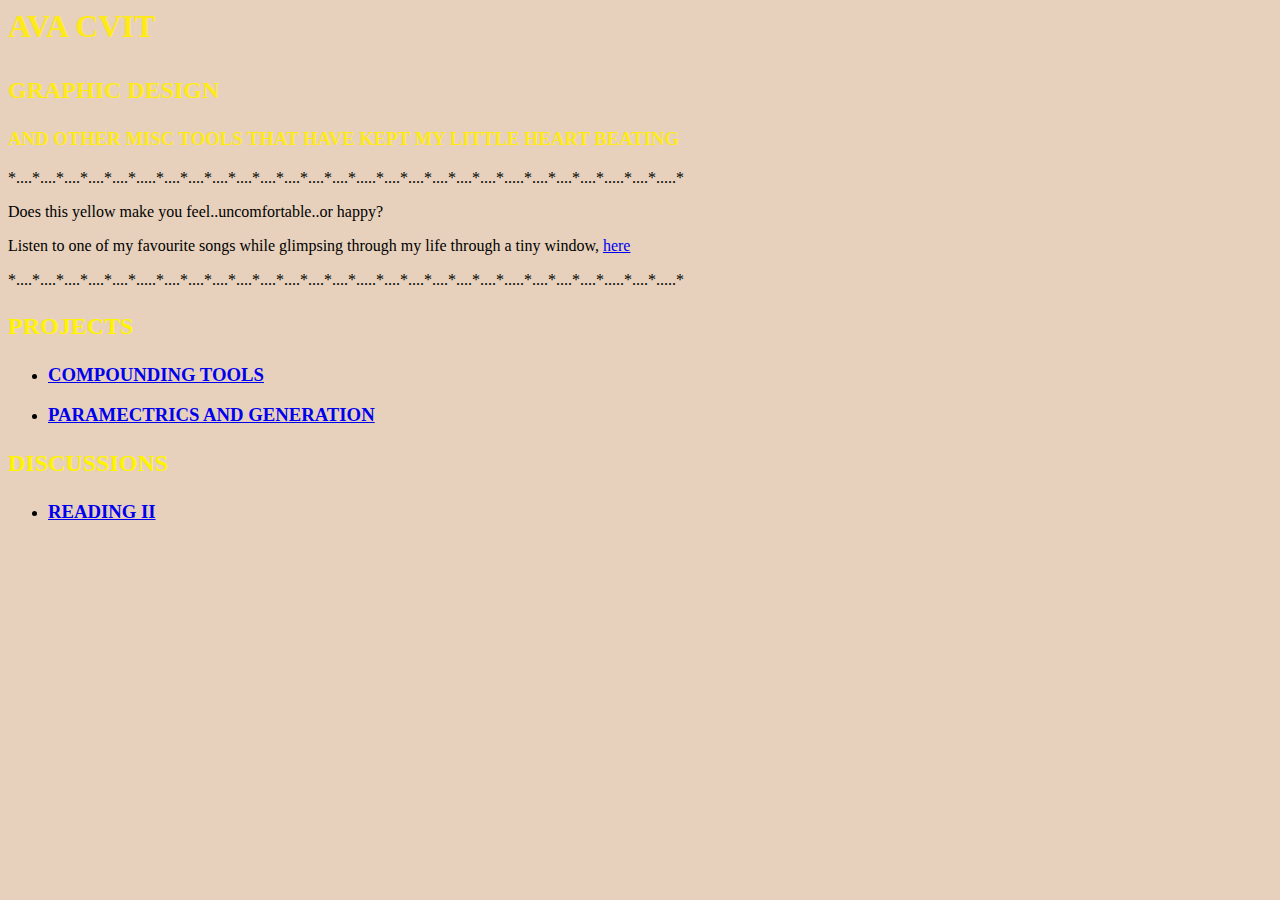
==== index.html @ ee63ee75 "assignment submission" ====
<!-----

<h1>this is the biggest header</h1>
<h2>this is the second biggest</h2>
<h3>this is the third biggest</h3>
238, 234, 127)
	-->


<body style="background-color:rgba(231, 209, 188) ";>

<h1><p style="color:rgb(255, 234, 25);"><font>AVA CVIT</h1></font>

<h2><p style="color:rgb(255, 234, 25);">GRAPHIC DESIGN</h2> 

<h3><p style="color:rgb(255, 234, 25);">AND OTHER MISC TOOLS THAT HAVE KEPT MY LITTLE HEART BEATING</p></h3>	

*....*....*....*....*....*.....*....*....*....*....*....*....*....*....*.....*....*....*....*....*....*.....*....*....*....*.....*....*.....*


<p>
Does this yellow make you feel..uncomfortable..or happy?
</p>

<p>
Listen to one of my favourite songs while glimpsing through my life through a tiny window, <a href="https://www.youtube.com/watch?v=N7zluBxv2Z0">here</a>
</p>


<p>

 *....*....*....*....*....*.....*....*....*....*....*....*....*....*....*.....*....*....*....*....*....*.....*....*....*....*.....*....*.....*


 </p>


<!DOCTYPE html>
<html>
<head>
	<meta charset="utf-8">
	<meta name="viewport" content="width=device-width, initial-scale=1">
	<title>AVA CVIT</title>
</head>
<body>
	<h2><p style="color:rgb(255, 243, 1);">PROJECTS</h2> 


	<ul>
		
		<li>
			<h3><a href="assignment pages/Second page.html">COMPOUNDING TOOLS</a></h3>
		</li>
		<li>
			<h3><a href="assignment pages/Third page.html">PARAMECTRICS AND GENERATION</a></h3>
		</li>
	</ul>

</body>
	<h2><p style="color:rgb(255, 243, 1);">DISCUSSIONS</h2> 
		<ul>

			<li> 
				<h3><a href="discussion pages/Second discussion.html">READING II</a></h3>
			</li>
			

</html>
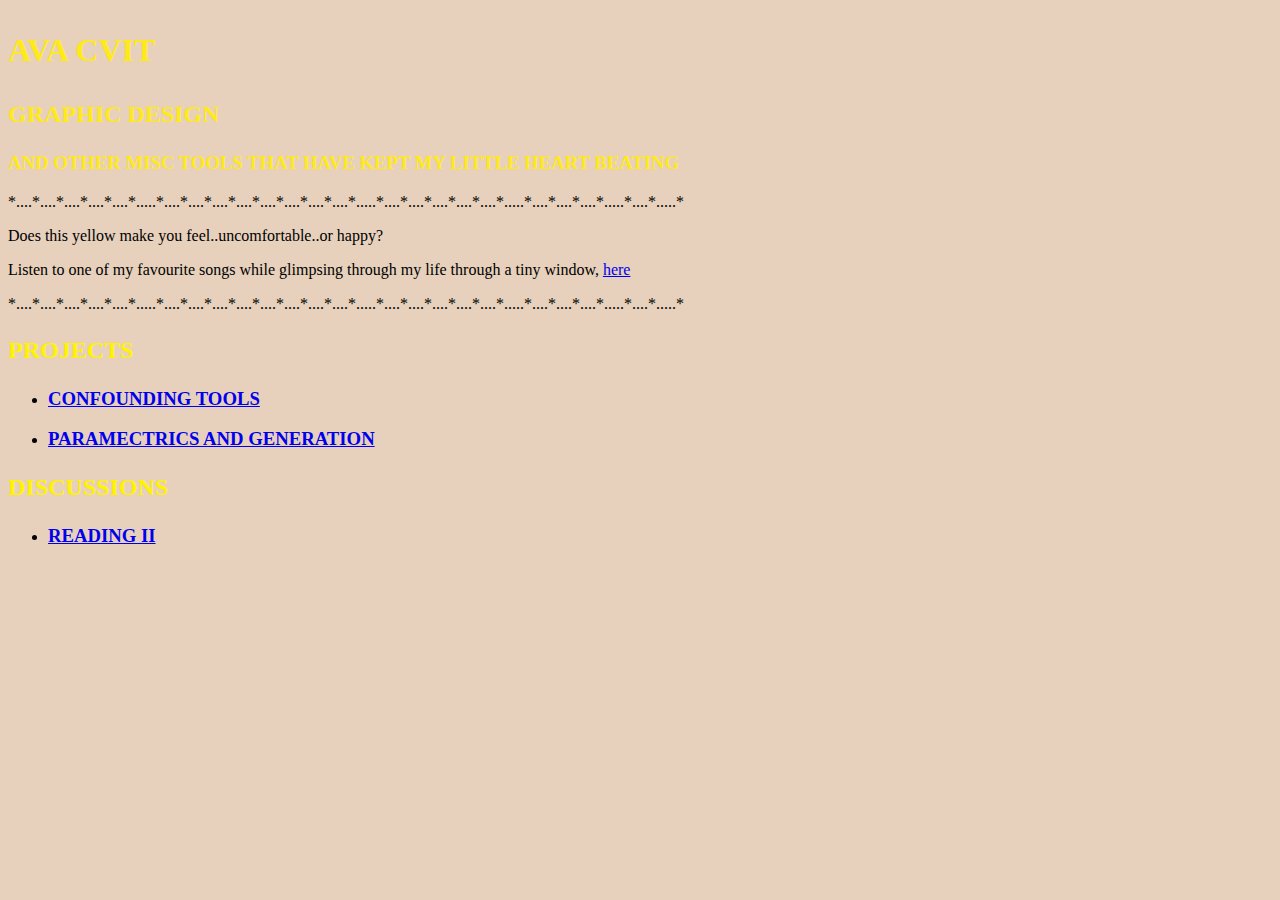
==== commit 72f462fe: "new style changes" ====
--- a/index.html
+++ b/index.html
@@ -1,15 +1,16 @@
+
+<!DOCTYPE html>
+<html>
+<head>
+	<meta charset="utf-8">
+	<meta name="viewport" content="width=device-width, initial-scale=1">
+	<title>AVA CVIT</title>
+	<link rel="stylesheet" href="css/style.css">
+</head>
 
 
-<!-----
 
-<h1>this is the biggest header</h1>
-<h2>this is the second biggest</h2>
-<h3>this is the third biggest</h3>
-238, 234, 127)
-	-->
-
-
-<body style="background-color:rgba(231, 209, 188) ";>
+<body>
 
 <h1><p style="color:rgb(255, 234, 25);"><font>AVA CVIT</h1></font>
 
@@ -37,36 +38,37 @@
  </p>
 
 
-<!DOCTYPE html>
-<html>
-<head>
-	<meta charset="utf-8">
-	<meta name="viewport" content="width=device-width, initial-scale=1">
-	<title>AVA CVIT</title>
-</head>
-<body>
 	<h2><p style="color:rgb(255, 243, 1);">PROJECTS</h2> 
 
 
 	<ul>
 		
 		<li>
-			<h3><a href="assignment pages/Second page.html">COMPOUNDING TOOLS</a></h3>
+			<h3><a href="assignment_1.html">CONFOUNDING TOOLS</a></h3>
 		</li>
 		<li>
-			<h3><a href="assignment pages/Third page.html">PARAMECTRICS AND GENERATION</a></h3>
+			<h3><a href="assignment_2.html">PARAMECTRICS AND GENERATION</a></h3>
 		</li>
 	</ul>
 
-</body>
 	<h2><p style="color:rgb(255, 243, 1);">DISCUSSIONS</h2> 
 		<ul>
 
 			<li> 
-				<h3><a href="discussion pages/Second discussion.html">READING II</a></h3>
+				<h3><a href="discussion_2.html">READING II</a></h3>
 			</li>
-			
+</ul>
 
+</p>
+</h2>
+</p>
+</h2>
+</p>
+</h2>
+</p>
+</h1>
+
+</body>		
 </html>
 
 
--- a/css/style.css
+++ b/css/style.css
@@ -0,0 +1,3 @@
+body{ 
+background-color:rgb(231, 209, 188);
+}